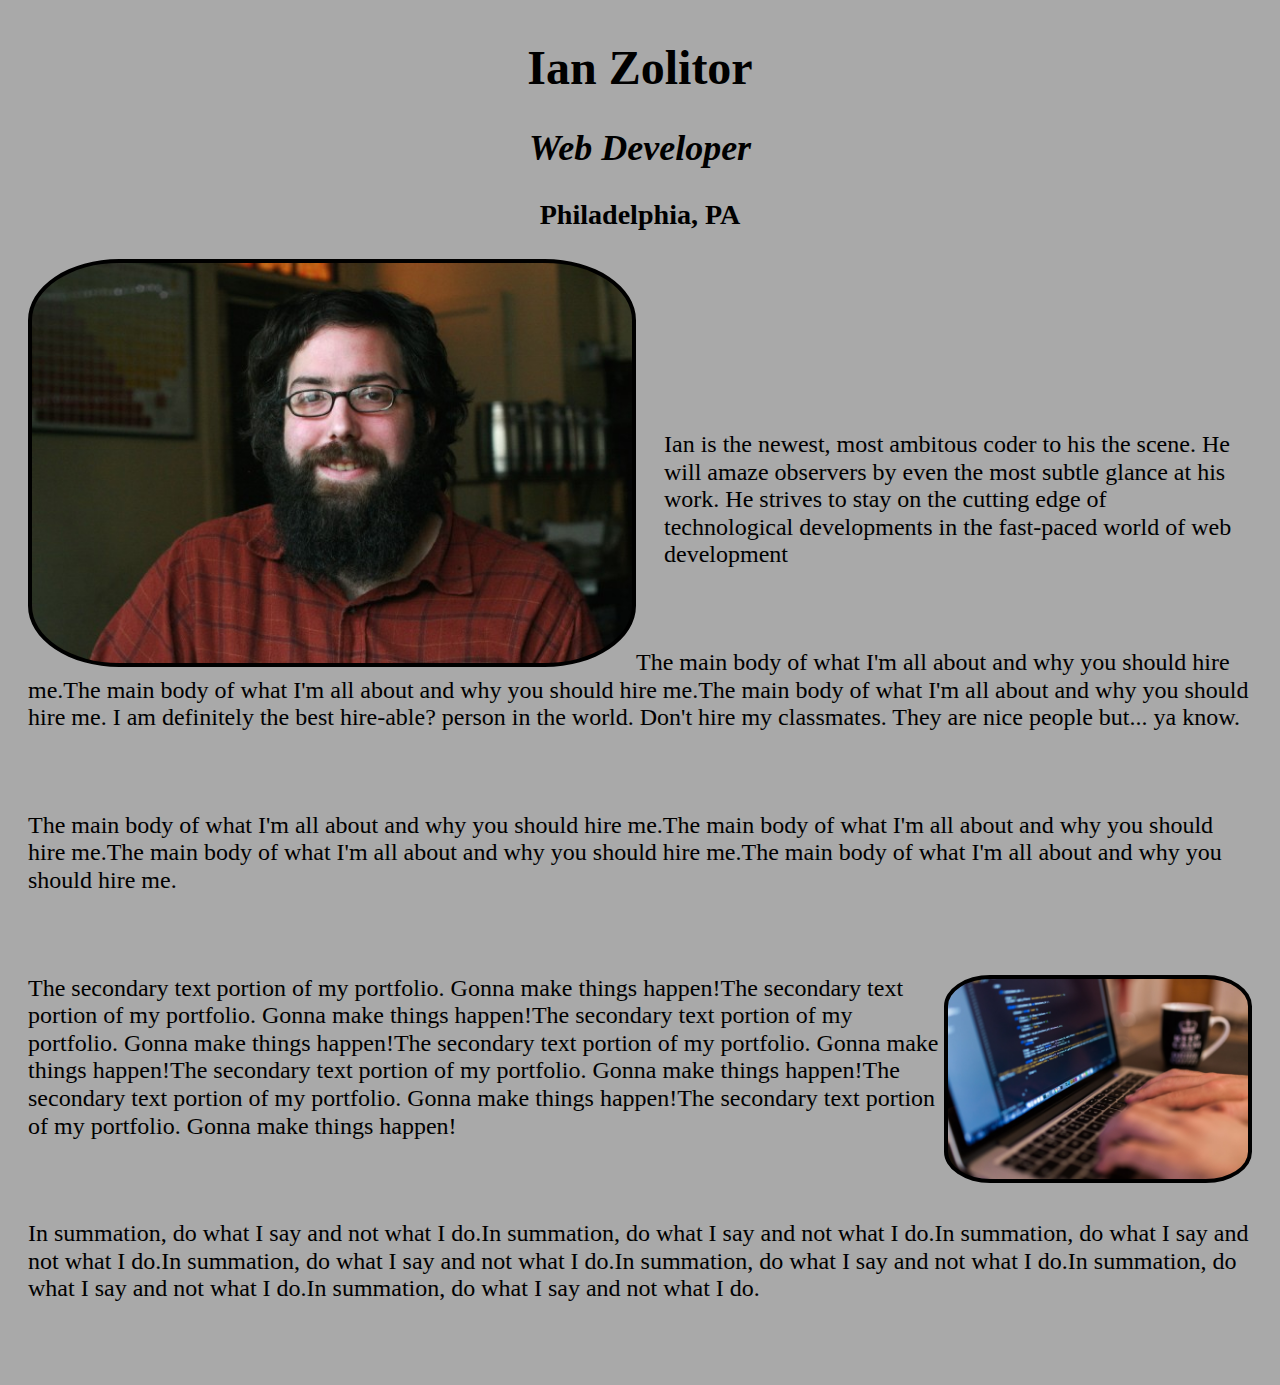
==== index.html @ 9066eac0 "Change name to index.html" ====
<!DOCTYPE html>
<html>
<head>
	<title>About Me</title>

	<link rel="stylesheet" type="text/css" href="normalize.css">
	<link rel="stylesheet" type="text/css" href="mobile-response.css">
	<meta name="viewport" content="width=device-width, initial-scale=1">

</head>
<body>
<div class="headline">
	
<h1>Ian Zolitor</h1>
<h2>Web Developer</h2>
<h3>Philadelphia, PA</h3>

</div>

	<div class="main-photo both-photos">
	</div>
	<div class="intro-text">
	<!-- have text next to photo, wrapping underneath  -->
	<p>Ian is the newest, most ambitous coder to his the scene. He will amaze observers by even the most subtle glance at his work. He strives to stay on the cutting edge of technological developments in the fast-paced world of web development</p>
	</div>

	<div class="main-text">
	<p>
		The main body of what I'm all about and why you should hire me.The main body of what I'm all about and why you should hire me.The main body of what I'm all about and why you should hire me. I am definitely the best hire-able? person in the world. Don't hire my classmates. They are nice people but... ya know.
	</p>
	<p>
		The main body of what I'm all about and why you should hire me.The main body of what I'm all about and why you should hire me.The main body of what I'm all about and why you should hire me.The main body of what I'm all about and why you should hire me.
	</p>

	</div>


<div class="secondary">
	<div class="secondary-photo both-photos">
	</div>
	<div class="secondary-text">The secondary text portion of my portfolio. Gonna make things happen!The secondary text portion of my portfolio. Gonna make things happen!The secondary text portion of my portfolio. Gonna make things happen!The secondary text portion of my portfolio. Gonna make things happen!The secondary text portion of my portfolio. Gonna make things happen!The secondary text portion of my portfolio. Gonna make things happen!The secondary text portion of my portfolio. Gonna make things happen!

	</div>

<div class="closing-text">
	<p>In summation, do what I say and not what I do.In summation, do what I say and not what I do.In summation, do what I say and not what I do.In summation, do what I say and not what I do.In summation, do what I say and not what I do.In summation, do what I say and not what I do.In summation, do what I say and not what I do.
	</p>
</div>

</body>
</html>
---- mobile-response.css ----
body {
	display: inline-block;
	background-color: darkgrey;
	font-family:verdana;
	font-size: 24px;
	padding-left:20px;
	padding-right:20px;
	padding-bottom:50px;

}



h2 {
	font-style: italic;
	font-weight: bold;
}

.headline {

	text-align:center;
}

.intro-text {
	margin-top:200px;
	margin-left: 616px;
	padding-left:20px;
	padding-right:20px;
}

.main-photo {
	background-image: url("ian zolitor.jpg");
	float: left;
	width:600px;
	height:400px;
	background-size: 100%;
	border:4px solid black;
	border-radius: 15%;
}


.main-text {
	display:block;
}

.secondary-photo {
	background-image: url("coding-hand.jpg");
	width:300px;
	height:200px;
	background-size:100%;
	float:right;
	border:4px solid black;
	border-radius:15%;

}

.secondary-text {
	margin-top: 80px;
}


p {
	margin-top: 80px;
}

/*Tablets and small desktop*/
@media all and (min-width: 768px)and (max-width: 979px) {

	body {
		/*remove padding, remove margin*/
	}
	.main-photo {
		/*center photo*/
		float: none;
		margin: 0 auto;
	}
	.intro-text {
		margin-left:20px;
		margin-top:450px;
	}

	.closing-text {
		text-align: center;
	}

}


/*phone in landscape mode*/
@media all and (max-width: 767px){
	
	body {
		font-size: 2vw;
		
}

	.intro-text {
		margin:0;
		display:block;
		float:left;
	}
	.both-photos {
		max-height: 20vw;
		max-width:30vw;

	}
	.main-text {
		margin-top:50px;
	}
	.secondary-text, .closing-text {
		margin:0; padding:0;
	}

}

/*phone in portrait mode*/
@media all and (max-width: 480px){
	
}
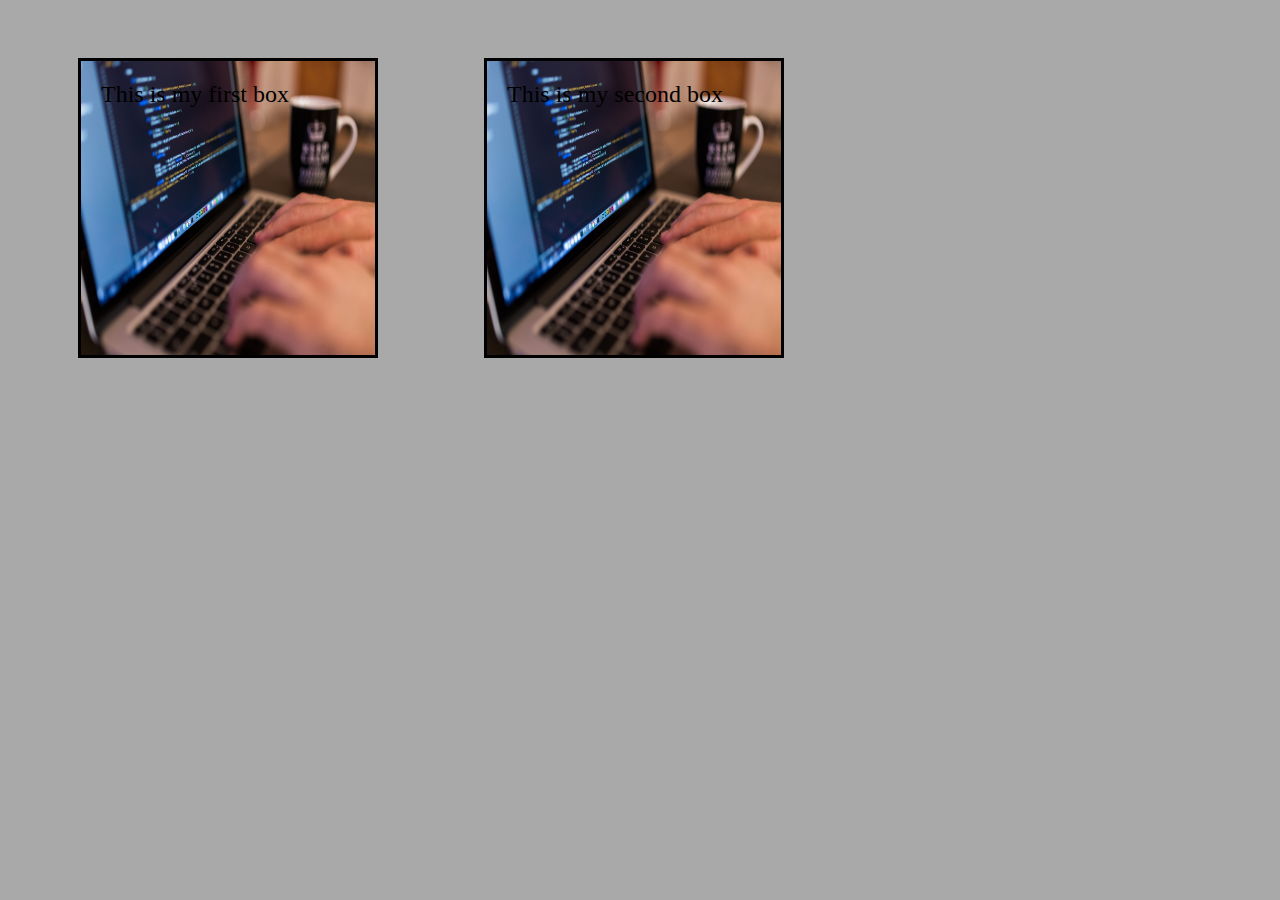
==== commit 7c1a27cf: "Added border-box. Closes #1" ====
--- a/index.html
+++ b/index.html
@@ -7,45 +7,13 @@
 	<link rel="stylesheet" type="text/css" href="mobile-response.css">
 	<meta name="viewport" content="width=device-width, initial-scale=1">
 
+	
+
 </head>
 <body>
-<div class="headline">
-	
-<h1>Ian Zolitor</h1>
-<h2>Web Developer</h2>
-<h3>Philadelphia, PA</h3>
 
-</div>
-
-	<div class="main-photo both-photos">
-	</div>
-	<div class="intro-text">
-	<!-- have text next to photo, wrapping underneath  -->
-	<p>Ian is the newest, most ambitous coder to his the scene. He will amaze observers by even the most subtle glance at his work. He strives to stay on the cutting edge of technological developments in the fast-paced world of web development</p>
-	</div>
-
-	<div class="main-text">
-	<p>
-		The main body of what I'm all about and why you should hire me.The main body of what I'm all about and why you should hire me.The main body of what I'm all about and why you should hire me. I am definitely the best hire-able? person in the world. Don't hire my classmates. They are nice people but... ya know.
-	</p>
-	<p>
-		The main body of what I'm all about and why you should hire me.The main body of what I'm all about and why you should hire me.The main body of what I'm all about and why you should hire me.The main body of what I'm all about and why you should hire me.
-	</p>
-
-	</div>
-
-
-<div class="secondary">
-	<div class="secondary-photo both-photos">
-	</div>
-	<div class="secondary-text">The secondary text portion of my portfolio. Gonna make things happen!The secondary text portion of my portfolio. Gonna make things happen!The secondary text portion of my portfolio. Gonna make things happen!The secondary text portion of my portfolio. Gonna make things happen!The secondary text portion of my portfolio. Gonna make things happen!The secondary text portion of my portfolio. Gonna make things happen!The secondary text portion of my portfolio. Gonna make things happen!
-
-	</div>
-
-<div class="closing-text">
-	<p>In summation, do what I say and not what I do.In summation, do what I say and not what I do.In summation, do what I say and not what I do.In summation, do what I say and not what I do.In summation, do what I say and not what I do.In summation, do what I say and not what I do.In summation, do what I say and not what I do.
-	</p>
-</div>
+	<div class="box">This is my first box</div>
+	<div class="box border-box">This is my second box</div>
 
 </body>
 </html>--- a/mobile-response.css
+++ b/mobile-response.css
@@ -1,4 +1,9 @@
+* {
+	box-sizing: border-box;
+}
+
 body {
+	box-sizing: border-box;
 	display: inline-block;
 	background-color: darkgrey;
 	font-family:verdana;
@@ -7,6 +12,18 @@
 	padding-right:20px;
 	padding-bottom:50px;
 
+}
+
+.box {
+	width: 300px;
+	height: 300px;
+	display: inline-block;
+	border: 3px solid black;
+	background-color: darkgreen;
+	margin: 50px;
+	background-image: url("coding-hand.jpg");
+	background-size: 100% 100%;
+	padding: 20px;
 }
 
 
@@ -60,7 +77,7 @@
 
 
 p {
-	margin-top: 80px;
+	font-size: 32px;
 }
 
 /*Tablets and small desktop*/
